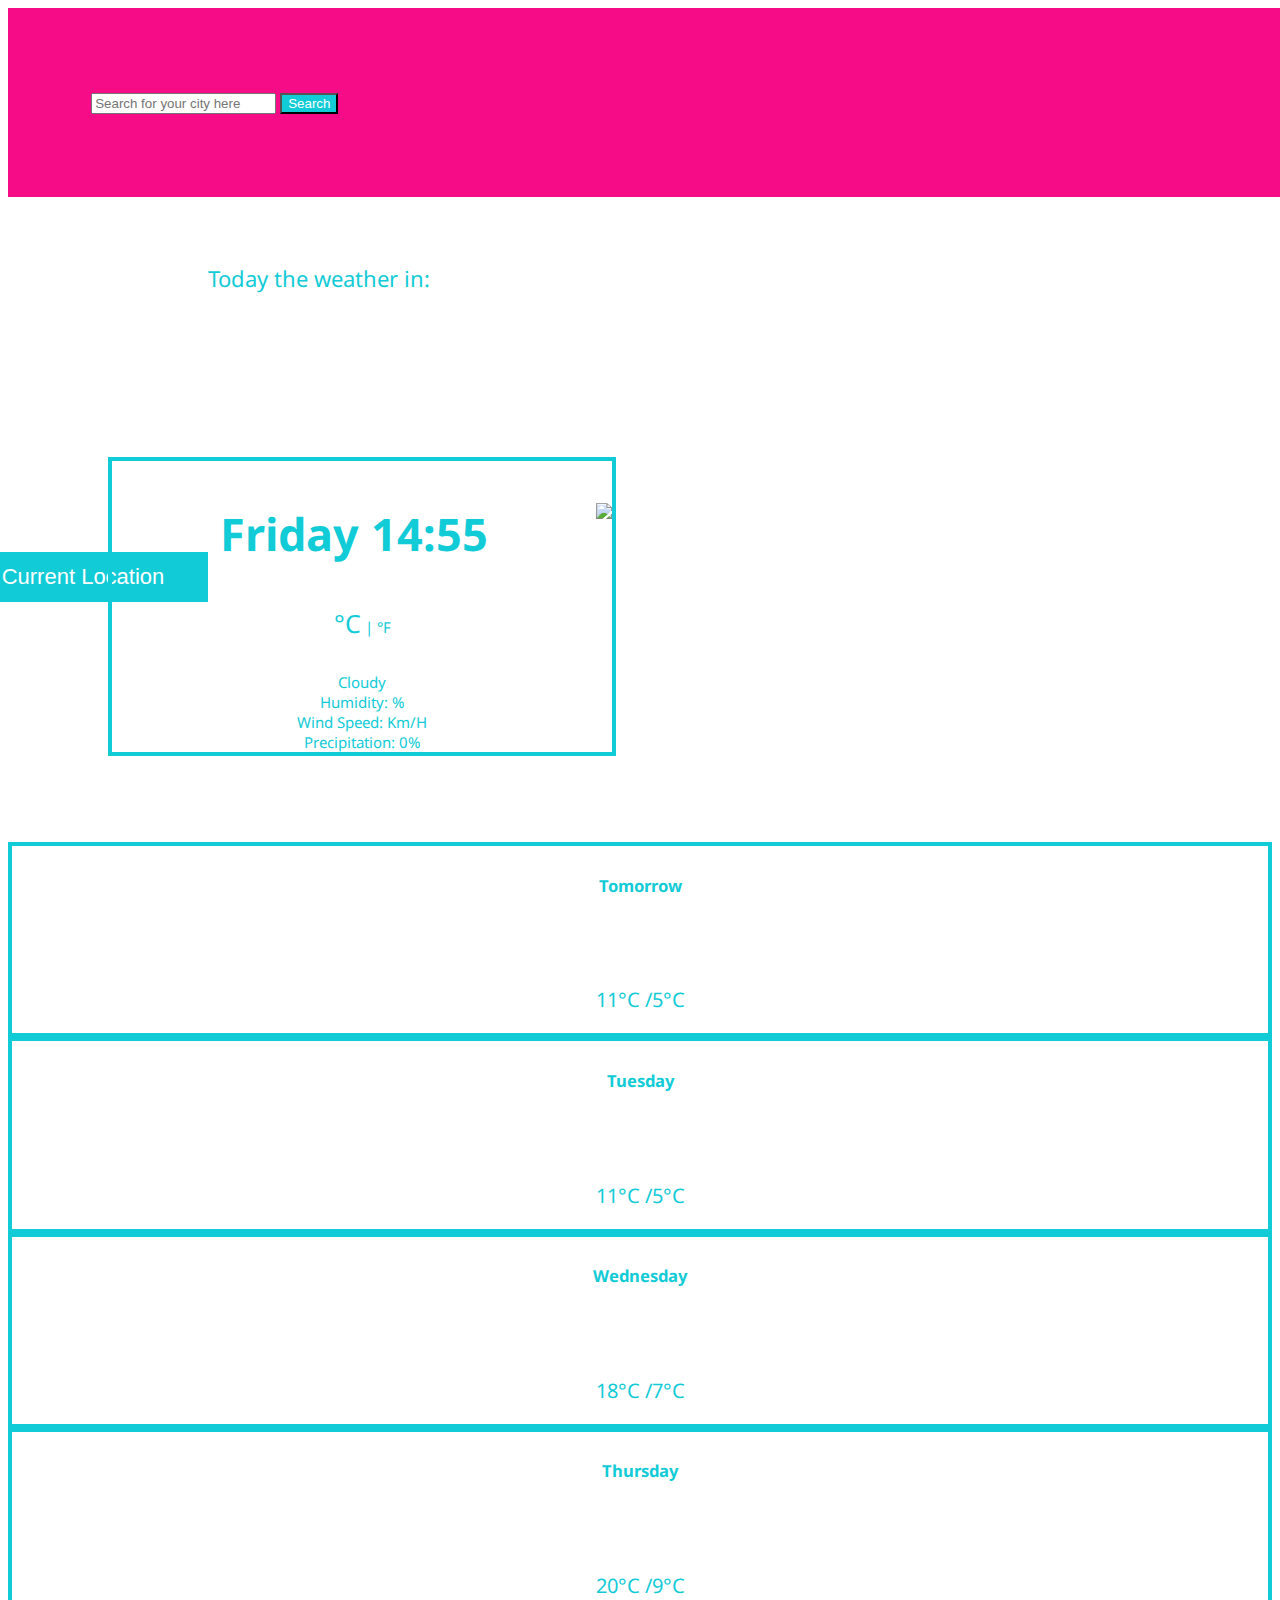
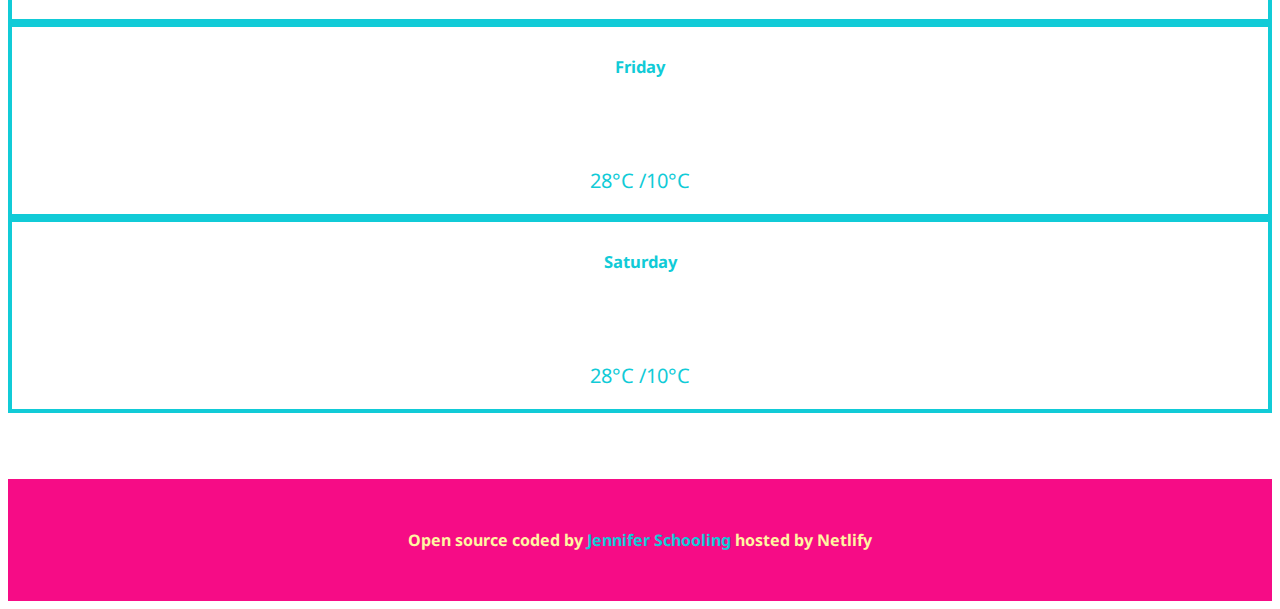
==== index.html @ a30f985d "Final project tweaks week7" ====
<!DOCTYPE html>
<html lang="en">
  <head>
    <meta charset="UTF-8" />
    <meta http-equiv="X-UA-Compatible" content="IE=edge" />
    <meta name="viewport" content="width=device-width, initial-scale=1.0" />
      <link href="https://cdn.jsdelivr.net/npm/bootstrap@5.0.1/dist/css/bootstrap.min.css" rel="stylesheet" integrity="sha384-+0n0xVW2eSR5OomGNYDnhzAbDsOXxcvSN1TPprVMTNDbiYZCxYbOOl7+AMvyTG2x" crossorigin="anonymous">
    <link rel="stylesheet" href="Style.css" />
    <link rel="preconnect" href="https://fonts.gstatic.com">
   <link href="https://fonts.googleapis.com/css2?family=Noto+Sans&display=swap" rel="stylesheet">
<script src="https://kit.fontawesome.com/3403f13183.js" crossorigin="anonymous"></script>
<script src="https://cdn.jsdelivr.net/npm/axios/dist/axios.min.js"></script>
   
<title>Weather App</title>
  </head>
  <body>
   
    <div class="container">
       <header>  
        <div class="row">
      <form class="search-form" id="search-form">
      <div class="input-group mb-3 search">
  <input type="text" id = "search" class="form-control" placeholder="Search for your city here" aria-label="Recipient's username" aria-describedby="button-addon2">
  <button class="btn btn-outline-secondary" type="button" id="button-addon2">Search</button>
</div>
      </form>
      </header>
<br/>
<br/> 
<br/>

<div class="row">
    <div class="weather-in col-6">Today the weather in:</div>
</div>
<div class="row">
  <h1 class="city" id = "cityLocation"></h1>
  <br>
  <br>
  <br>
  <br>
  <button type="button" class="btn btn-success col-2" id ="currentLocation">Current Location</button>

  <div class="col-1">
   <div class="card today-weather">
  <div class="card-body">
    <h5 class="card-title"><img id = "todayIcon" src="http://openweathermap.org/img/wn/10d@2x.png" ></img></h5>
        <h2 id = "date">  </h2>
    <p class="card-text"><span id = "todayTemp"></span> <a href = "" class="card-text  celsius active" id = "Celsius"> °C<a><span class="CF"> | </span><a href =""class="card-text" id = "Fahrenheit">°F</a></p>
    <p class = "AddWeatherinfo" id= "Description">cloudy</p>
        <p class = "AddWeatherinfo" > Humidity: <span id = "Humidity"></span>%</p>
    <p class = "AddWeatherinfo">Wind Speed: <span id = "Wind"></span>km/h</p>
   <p class = "AddWeatherinfo">Precipitation: <span id = "precipitation"></span>0%</p>
   </div>
   </div>
   </div>
<br/>
<br/>
<br/>
<div class="row predictions">  
  <div class="col-2">
   <div class="card future-weather">
  <div class="card-body">
    <h5 class="card-title">Tomorrow</h5>
    <h6 class="card-subtitle mb-2 text-muted"><i class="fas fa-cloud-rain emojis"></i></h6>
    <p class="card-text">11°C /5°C</p>
   </div>
   </div>
   </div>
   <div class="col-2">
   <div class="card future-weather">
  <div class="card-body">
    <h5 class="card-title">Tuesday</h5>
    <h6 class="card-subtitle mb-2 text-muted"><i class="fas fa-cloud-rain emojis"></i></h6>
    <p class="card-text">11°C /5°C</p>
   </div>
   </div>
   </div>
    <div class="col-2">
   <div class="card future-weather">
  <div class="card-body">
    <h5 class="card-title">Wednesday</h5>
    <h6 class="card-subtitle mb-2 text-muted"><i class="fas fa-cloud emojis"></i></h6>
    <p class="card-text">18°C /7°C</p>
   </div>
   </div>
   </div>
  <div class="col-2">
   <div class="card future-weather" >
  <div class="card-body">
    <h5 class="card-title">Thursday</h5>
    <h6 class="card-subtitle mb-2 text-muted"><i class="fas fa-cloud emojis"></i></h6>
    <p class="card-text">20°C /9°C</p>
   </div>
   </div>
   </div>
   <div class="col-2">
   <div class="card future-weather">
  <div class="card-body">
    <h5 class="card-title">Friday</h5>
    <h6 class="card-subtitle mb-2 text-muted"><i class="far fa-sun emojis"></i></h6>
    <p class="card-text">28°C /10°C</p>
   </div>
   </div>
</div>
<div class="col-2">
   <div class="card future-weather">
  <div class="card-body">
    <h5 class="card-title">Saturday</h5>
    <h6 class="card-subtitle mb-2 text-muted"><i class="far fa-sun emojis"></i></h6>
    <p class="card-text">28°C /10°C</p>
   </div>
   </div>
</div>
</div>
</div>
<br/>
<br/>
<br/>

<footer>
  <a class= "coded" href ="" target="_blank">Open source coded by</a>  <a class= "name" href="https://www.linkedin.com/in/jenniferschooling/" target="_blank">Jennifer Schooling</a>  <a class= "coded" href ="" target="_blank">hosted by Netlify</a>
</footer>
<script src="index.js"></script>
     

  </body>
</html>
---- Style.css ----
body {
  font-family: "Noto Sans", sans-serif;
}
header {
  color: #f60c86;
  background-color: #f60c86;
  width: 100%;
  padding: 5%;
}
.btn-outline-secondary {
  background-color: #11cbd7;
  color: white;
}
.AddWeatherinfo {
  text-transform: capitalize;
}

.search {
  margin: 0 auto;
  align-items: center;
  padding: 20px;
  border-radius: 4px;
  position: relative;
}
.weather-in {
  position: relative;
  display: inline;
  font-size: 22px;
  width: 250px;
  padding: 0;
  color: #11cbd7;
  left: 200px;
}
.city {
  position: relative;
  left: 200px;
  top: 50px;
  display: inline;
  font-size: 50px;
  width: 250px;
  padding: 0;
  color: #11cbd7;
}
.btn-success {
  position: relative;
  top: 125px;
  left: -50px;
  display: inline;
  font-size: 22px;
  color: white;
  width: 250px;
  height: 50px;
  background-color: #11cbd7;
  padding: 0;
  border: 0;
}
.btn-success:hover {
  background-color: #6c757d;
}
#todayIcon {
  size: 100px;
  display: block;
  float: right;
  margin: 0;
  position: relative;
  border: 1px;
  padding: 0;
  border: 1px;
}
.today-weather {
  text-align: center;
  font-size: 30px;
  width: 500px;
  position: relative;
  right: -100px;
  top: -20px;
  color: #11cbd7;
  border: #11cbd7 4px solid;
}
.celsius {
  font-size: 15px;
  text-decoration: none;

  color: #11cbd7;
}
.active {
  font-size: 25px;
  text-decoration: none;
  color: #11cbd7;
}
#Fahrenheit {
  font-size: 15px;
  text-decoration: none;

  color: #11cbd7;
}
#Celsius:hover {
  color: #f60c86;
}
#Fahrenheit:hover {
  color: #f60c86;
}

.CF {
  color: #11cbd7;
  font-size: 15px;
}

.AddWeatherinfo {
  font-size: 15px;
  padding: 0;
  margin: 0;
}
.predictions {
  align-content: center;
  width: 100%;
  padding: 0;
  color: #11cbd7;
}
.future-weather {
  text-align: center;
  font-size: 20px;
  top: 20px;
  align-items: center;
  align-content: center;
  width: auto;
  border: #11cbd7 4px solid;
  color: #11cbd7;
}
.emojis {
  padding: 10px 25px;
  font-size: 20px;
  position: relative;
}

.fa-cloud-rain {
  color: #2552ac;
}
.fa-cloud {
  color: grey;
}
.fa-sun {
  color: yellow;
}
footer {
  text-align: center;
  bottom: 0;
  padding: 50px 0;
  background-color: #f60c86;
}
.coded {
  color: #fff6a2;
  font-weight: bold;
  text-decoration: none;
}
.name {
  color: #11cbd7;
  font-weight: bolder;
  text-decoration: none;
}
.coded:hover {
  color: #fff6a2;
  font-weight: bold;
  text-decoration: none;
}
.name:hover {
  color: #11cbd7;
  font-weight: bolder;
  text-decoration: none;
}
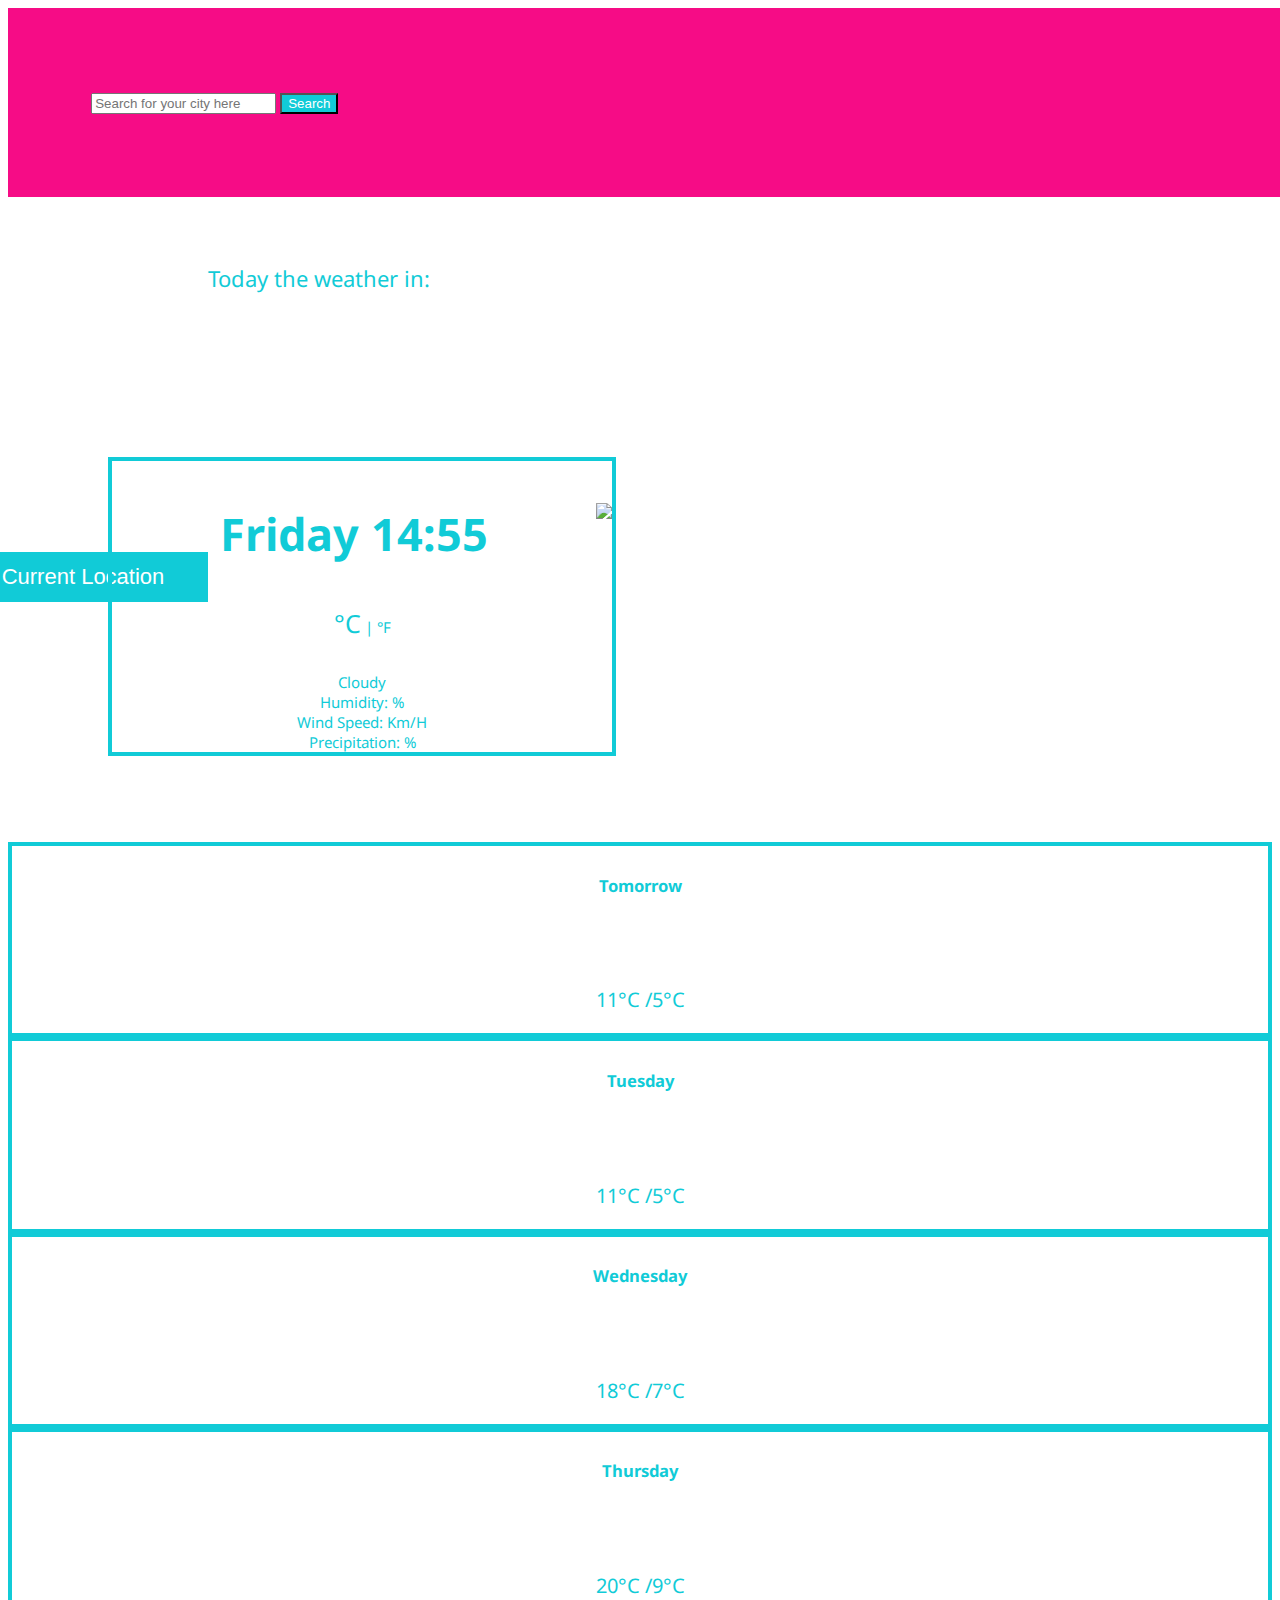
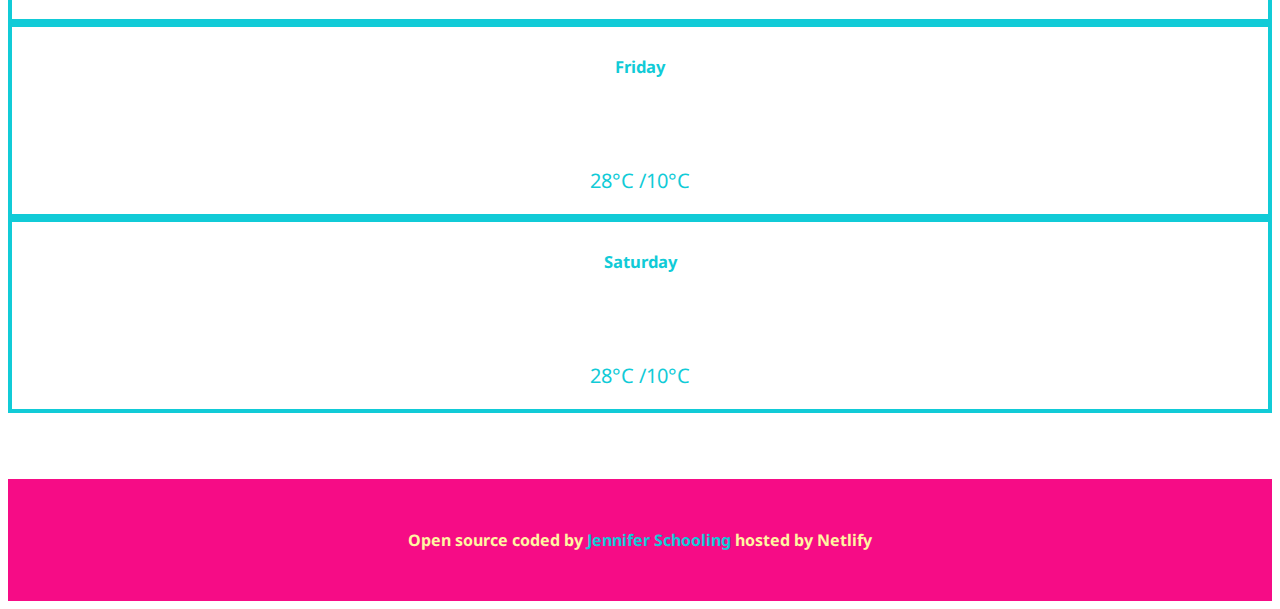
==== commit 0152638a: "Fixed precipitation NaN" ====
--- a/index.html
+++ b/index.html
@@ -49,7 +49,7 @@
     <p class = "AddWeatherinfo" id= "Description">cloudy</p>
         <p class = "AddWeatherinfo" > Humidity: <span id = "Humidity"></span>%</p>
     <p class = "AddWeatherinfo">Wind Speed: <span id = "Wind"></span>km/h</p>
-   <p class = "AddWeatherinfo">Precipitation: <span id = "precipitation"></span>0%</p>
+   <p class = "AddWeatherinfo">Precipitation: <span id = "precipitation"></span>%</p>
    </div>
    </div>
    </div>
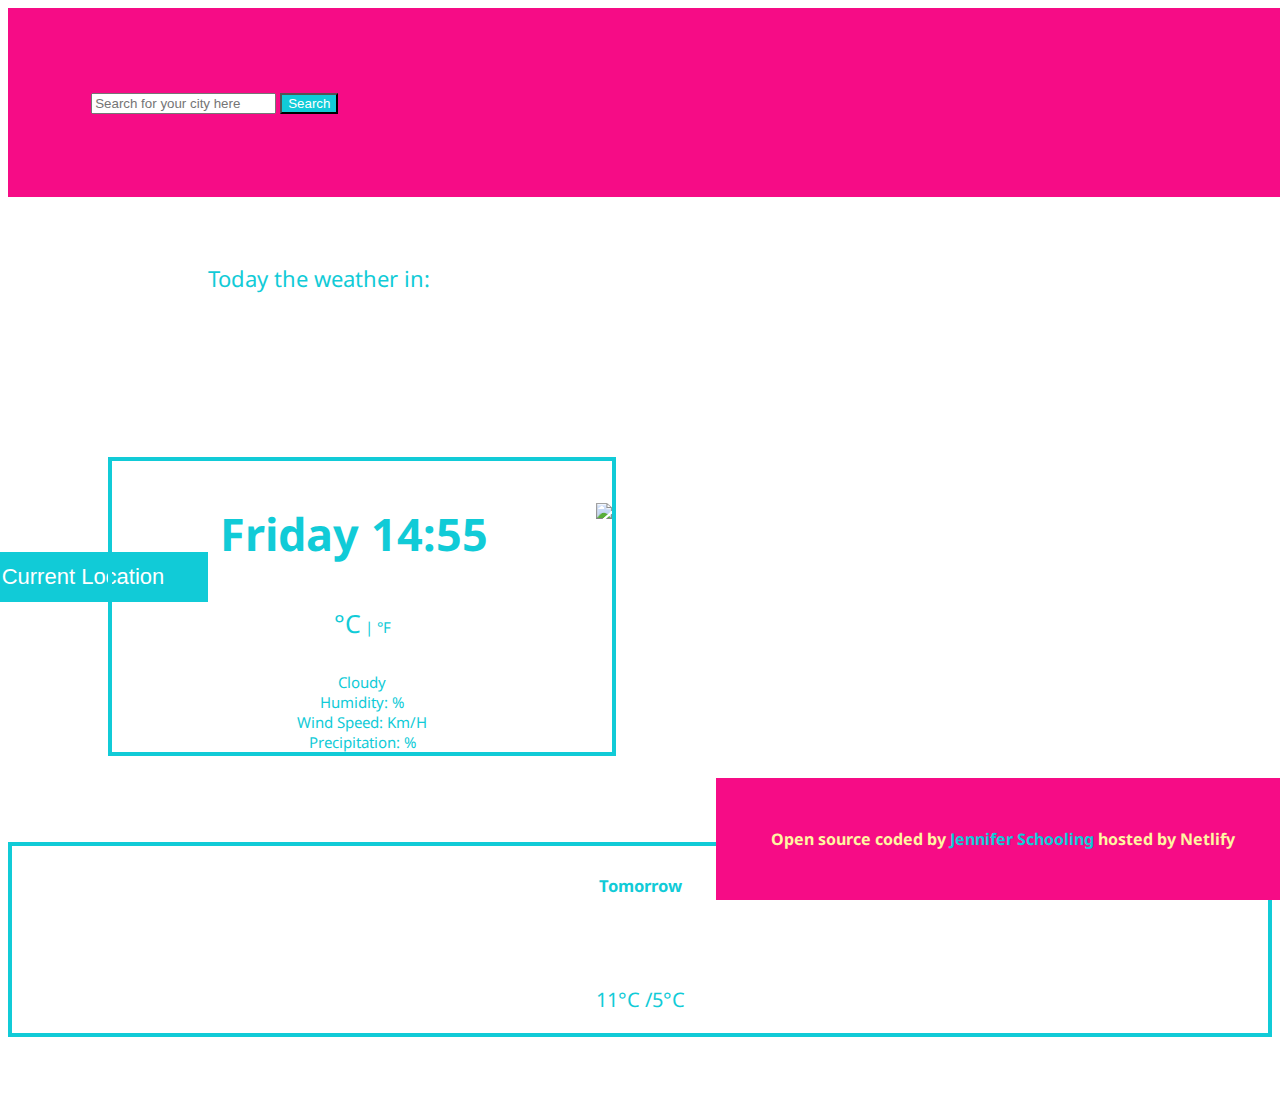
==== commit c0b5e20b: "Prep forecast for JSS" ====
--- a/index.html
+++ b/index.html
@@ -22,8 +22,8 @@
       <div class="input-group mb-3 search">
   <input type="text" id = "search" class="form-control" placeholder="Search for your city here" aria-label="Recipient's username" aria-describedby="button-addon2">
   <button class="btn btn-outline-secondary" type="button" id="button-addon2">Search</button>
-</div>
       </form>
+      </div>
       </header>
 <br/>
 <br/> 
@@ -60,65 +60,19 @@
   <div class="col-2">
    <div class="card future-weather">
   <div class="card-body">
-    <h5 class="card-title">Tomorrow</h5>
+    <h5 class="card-title weather-forecast-date">Tomorrow</h5>
     <h6 class="card-subtitle mb-2 text-muted"><i class="fas fa-cloud-rain emojis"></i></h6>
-    <p class="card-text">11°C /5°C</p>
+    <p class="card-text weather-forecast-temp">11°C /5°C</p>
    </div>
    </div>
    </div>
-   <div class="col-2">
-   <div class="card future-weather">
-  <div class="card-body">
-    <h5 class="card-title">Tuesday</h5>
-    <h6 class="card-subtitle mb-2 text-muted"><i class="fas fa-cloud-rain emojis"></i></h6>
-    <p class="card-text">11°C /5°C</p>
-   </div>
-   </div>
-   </div>
-    <div class="col-2">
-   <div class="card future-weather">
-  <div class="card-body">
-    <h5 class="card-title">Wednesday</h5>
-    <h6 class="card-subtitle mb-2 text-muted"><i class="fas fa-cloud emojis"></i></h6>
-    <p class="card-text">18°C /7°C</p>
-   </div>
-   </div>
-   </div>
-  <div class="col-2">
-   <div class="card future-weather" >
-  <div class="card-body">
-    <h5 class="card-title">Thursday</h5>
-    <h6 class="card-subtitle mb-2 text-muted"><i class="fas fa-cloud emojis"></i></h6>
-    <p class="card-text">20°C /9°C</p>
-   </div>
-   </div>
-   </div>
-   <div class="col-2">
-   <div class="card future-weather">
-  <div class="card-body">
-    <h5 class="card-title">Friday</h5>
-    <h6 class="card-subtitle mb-2 text-muted"><i class="far fa-sun emojis"></i></h6>
-    <p class="card-text">28°C /10°C</p>
-   </div>
-   </div>
-</div>
-<div class="col-2">
-   <div class="card future-weather">
-  <div class="card-body">
-    <h5 class="card-title">Saturday</h5>
-    <h6 class="card-subtitle mb-2 text-muted"><i class="far fa-sun emojis"></i></h6>
-    <p class="card-text">28°C /10°C</p>
-   </div>
-   </div>
-</div>
-</div>
-</div>
+  
 <br/>
 <br/>
 <br/>
 
 <footer>
-  <a class= "coded" href ="" target="_blank">Open source coded by</a>  <a class= "name" href="https://www.linkedin.com/in/jenniferschooling/" target="_blank">Jennifer Schooling</a>  <a class= "coded" href ="" target="_blank">hosted by Netlify</a>
+  <a class= "coded" href ="https://github.com/JemSchoolwif/SheCodes-GitHub" target="_blank">Open source coded by</a>  <a class= "name" href="https://www.linkedin.com/in/jenniferschooling/" target="_blank">Jennifer Schooling</a>  <a class= "coded" href ="https://eloquent-colden-50727f.netlify.app/" target="_blank">hosted by Netlify</a>
 </footer>
 <script src="index.js"></script>
      
--- a/Style.css
+++ b/Style.css
@@ -144,9 +144,12 @@
 }
 footer {
   text-align: center;
+  position: absolute;
   bottom: 0;
-  padding: 50px 0;
+  padding: 50px 55px;
   background-color: #f60c86;
+  width: auto;
+  right: -10px;
 }
 .coded {
   color: #fff6a2;
@@ -161,10 +164,10 @@
 .coded:hover {
   color: #fff6a2;
   font-weight: bold;
-  text-decoration: none;
+  text-decoration: underline;
 }
 .name:hover {
   color: #11cbd7;
   font-weight: bolder;
-  text-decoration: none;
+  text-decoration: underline;
 }
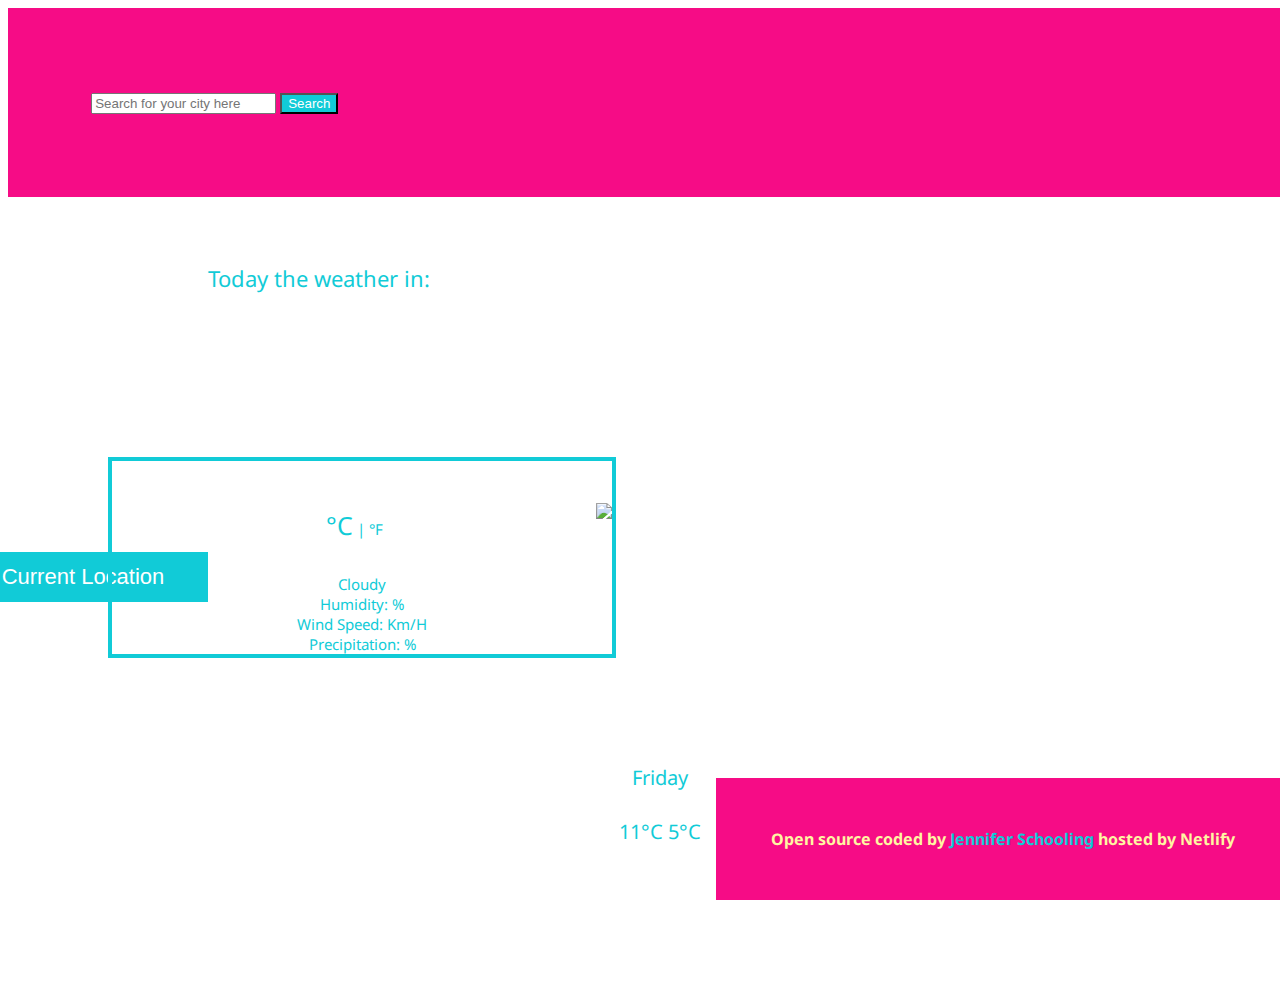
==== commit ece152ba: "Adding the forecast with JS" ====
--- a/index.html
+++ b/index.html
@@ -56,21 +56,21 @@
 <br/>
 <br/>
 <br/>
-<div class="row predictions">  
-  <div class="col-2">
-   <div class="card future-weather">
-  <div class="card-body">
-    <h5 class="card-title weather-forecast-date">Tomorrow</h5>
-    <h6 class="card-subtitle mb-2 text-muted"><i class="fas fa-cloud-rain emojis"></i></h6>
-    <p class="card-text weather-forecast-temp">11°C /5°C</p>
-   </div>
-   </div>
-   </div>
+<div class="row predictions" >  
+   <div class="col-2" id= "forecast">
+   <div class="weather-forecast-date">Friday</div>
+    <img
+    src="http://openweather.org/img/wn/50d@2x.png" alt="" />
+    <div class="weather-forecast-temp"><span class ="weather-forecast-temp-max">11°C </span><span class="weather-forecast-temp-min">5°C</span></div>
+    </div>
+    
   
 <br/>
 <br/>
 <br/>
-
+<br/>
+<br/>
+<br/>
 <footer>
   <a class= "coded" href ="https://github.com/JemSchoolwif/SheCodes-GitHub" target="_blank">Open source coded by</a>  <a class= "name" href="https://www.linkedin.com/in/jenniferschooling/" target="_blank">Jennifer Schooling</a>  <a class= "coded" href ="https://eloquent-colden-50727f.netlify.app/" target="_blank">hosted by Netlify</a>
 </footer>
--- a/Style.css
+++ b/Style.css
@@ -111,37 +111,25 @@
   padding: 0;
   margin: 0;
 }
-.predictions {
-  align-content: center;
+div.row {
   width: 100%;
-  padding: 0;
+}
+div#forecast.col-2 {
   color: #11cbd7;
-}
-.future-weather {
-  text-align: center;
   font-size: 20px;
   top: 20px;
-  align-items: center;
-  align-content: center;
-  width: auto;
-  border: #11cbd7 4px solid;
+  padding: 20px;
+  width: 100%;
+  text-align: center;
+}
+div.col-2 {
   color: #11cbd7;
-}
-.emojis {
-  padding: 10px 25px;
   font-size: 20px;
-  position: relative;
+  top: 20px;
+  padding: 20px 20px;
+  width: 50px;
 }
 
-.fa-cloud-rain {
-  color: #2552ac;
-}
-.fa-cloud {
-  color: grey;
-}
-.fa-sun {
-  color: yellow;
-}
 footer {
   text-align: center;
   position: absolute;
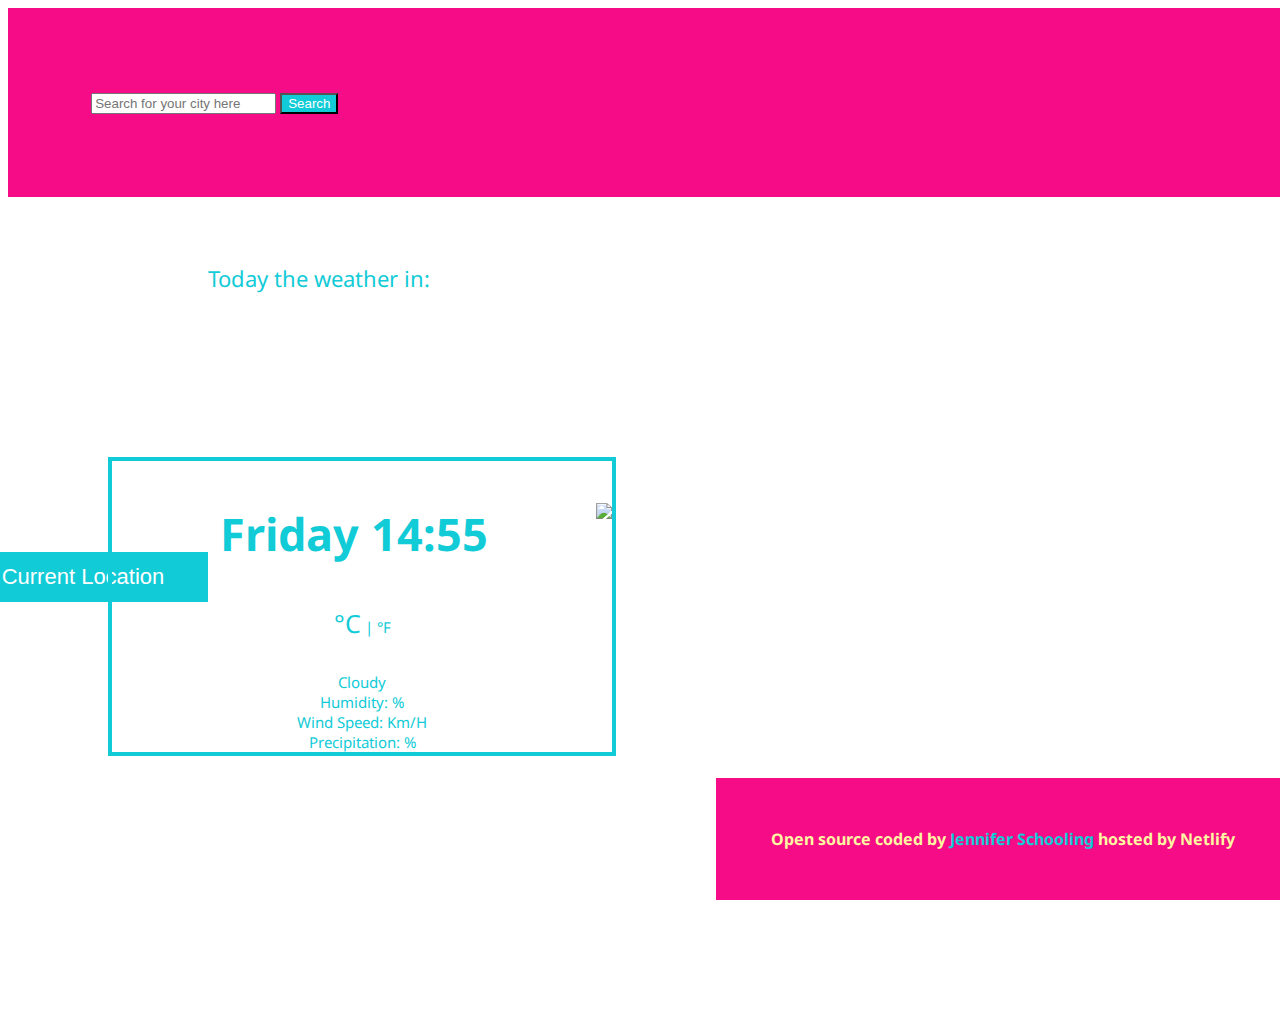
==== commit c0a9963e: "remove html" ====
--- a/index.html
+++ b/index.html
@@ -57,12 +57,7 @@
 <br/>
 <br/>
 <div class="row predictions" >  
-   <div class="col-2" id= "forecast">
-   <div class="weather-forecast-date">Friday</div>
-    <img
-    src="http://openweather.org/img/wn/50d@2x.png" alt="" />
-    <div class="weather-forecast-temp"><span class ="weather-forecast-temp-max">11°C </span><span class="weather-forecast-temp-min">5°C</span></div>
-    </div>
+   <div class="col-2" id= "forecast"></div>
     
   
 <br/>
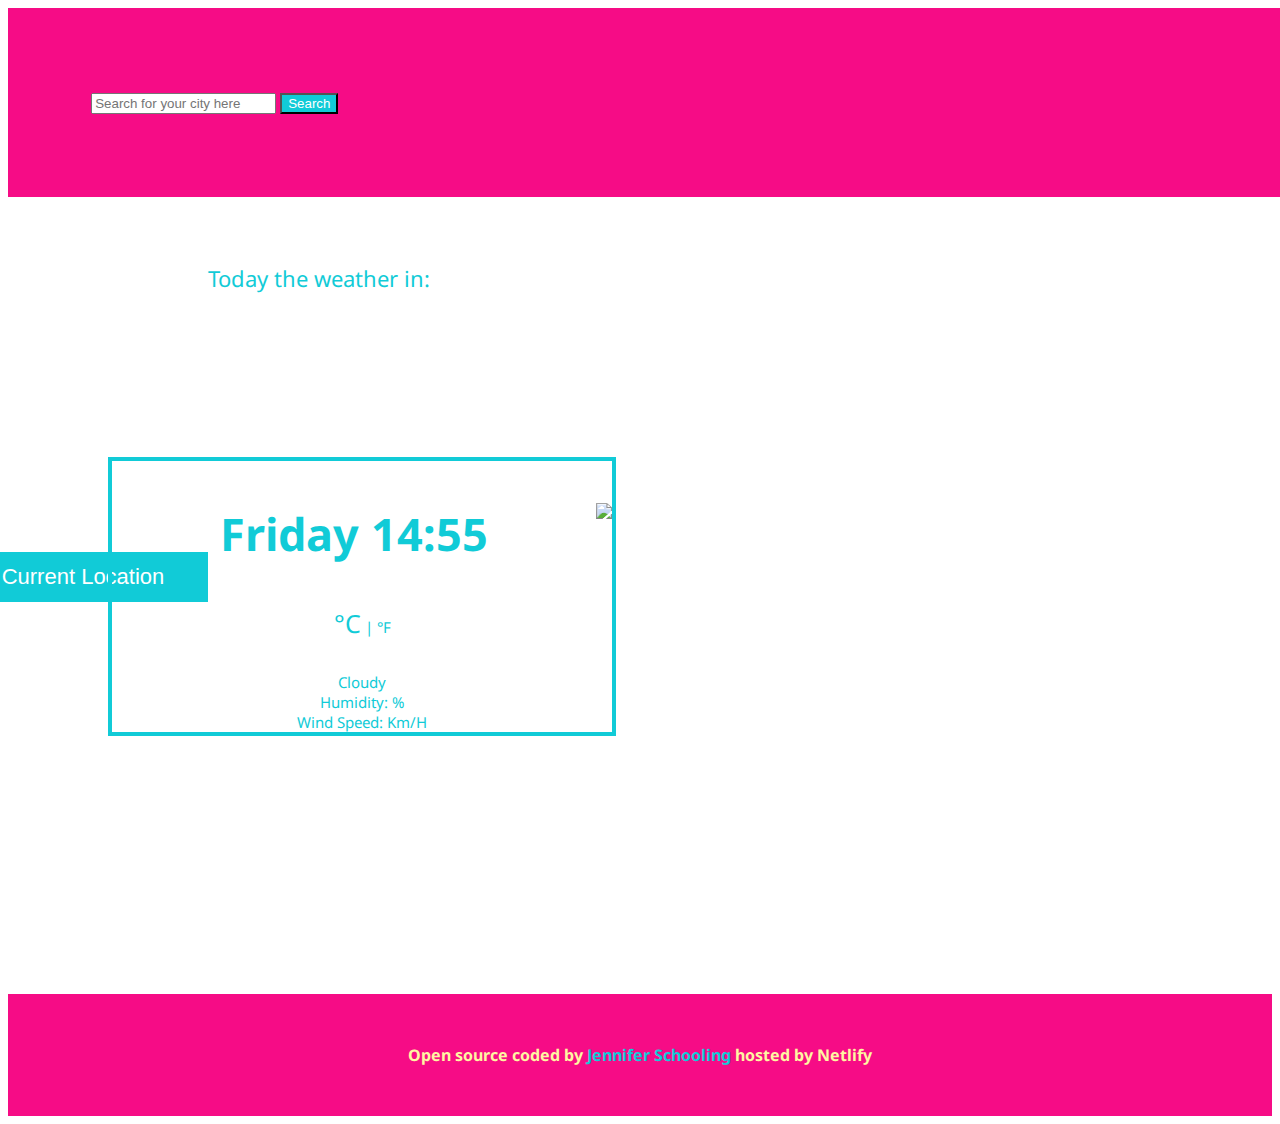
==== commit fd90c035: "Removed precipitation" ====
--- a/index.html
+++ b/index.html
@@ -49,7 +49,7 @@
     <p class = "AddWeatherinfo" id= "Description">cloudy</p>
         <p class = "AddWeatherinfo" > Humidity: <span id = "Humidity"></span>%</p>
     <p class = "AddWeatherinfo">Wind Speed: <span id = "Wind"></span>km/h</p>
-   <p class = "AddWeatherinfo">Precipitation: <span id = "precipitation"></span>%</p>
+  
    </div>
    </div>
    </div>
@@ -58,9 +58,7 @@
 <br/>
 <div class="row predictions" >  
    <div class="col-2" id= "forecast"></div>
-    
-  
-<br/>
+    <br/>
 <br/>
 <br/>
 <br/>
--- a/Style.css
+++ b/Style.css
@@ -111,9 +111,11 @@
   padding: 0;
   margin: 0;
 }
-div.row {
+div.row.predictions {
   width: 100%;
+  min-height: fit-content;
 }
+
 div#forecast.col-2 {
   color: #11cbd7;
   font-size: 20px;
@@ -127,17 +129,19 @@
   font-size: 20px;
   top: 20px;
   padding: 20px 20px;
-  width: 50px;
+  width: 100px;
+  margin-right: 20px;
+  margin-left: 70px;
+  column-gap: auto;
 }
 
 footer {
   text-align: center;
-  position: absolute;
+  position: fixed 0;
   bottom: 0;
-  padding: 50px 55px;
+  padding: 50px 0px;
   background-color: #f60c86;
-  width: auto;
-  right: -10px;
+  width: 100%;
 }
 .coded {
   color: #fff6a2;
@@ -159,3 +163,9 @@
   font-weight: bolder;
   text-decoration: underline;
 }
+
+.btn-primary:focus {
+  outline: none;
+  box-shadow: none;
+  background-color: rgb(124, 100, 139);
+}
